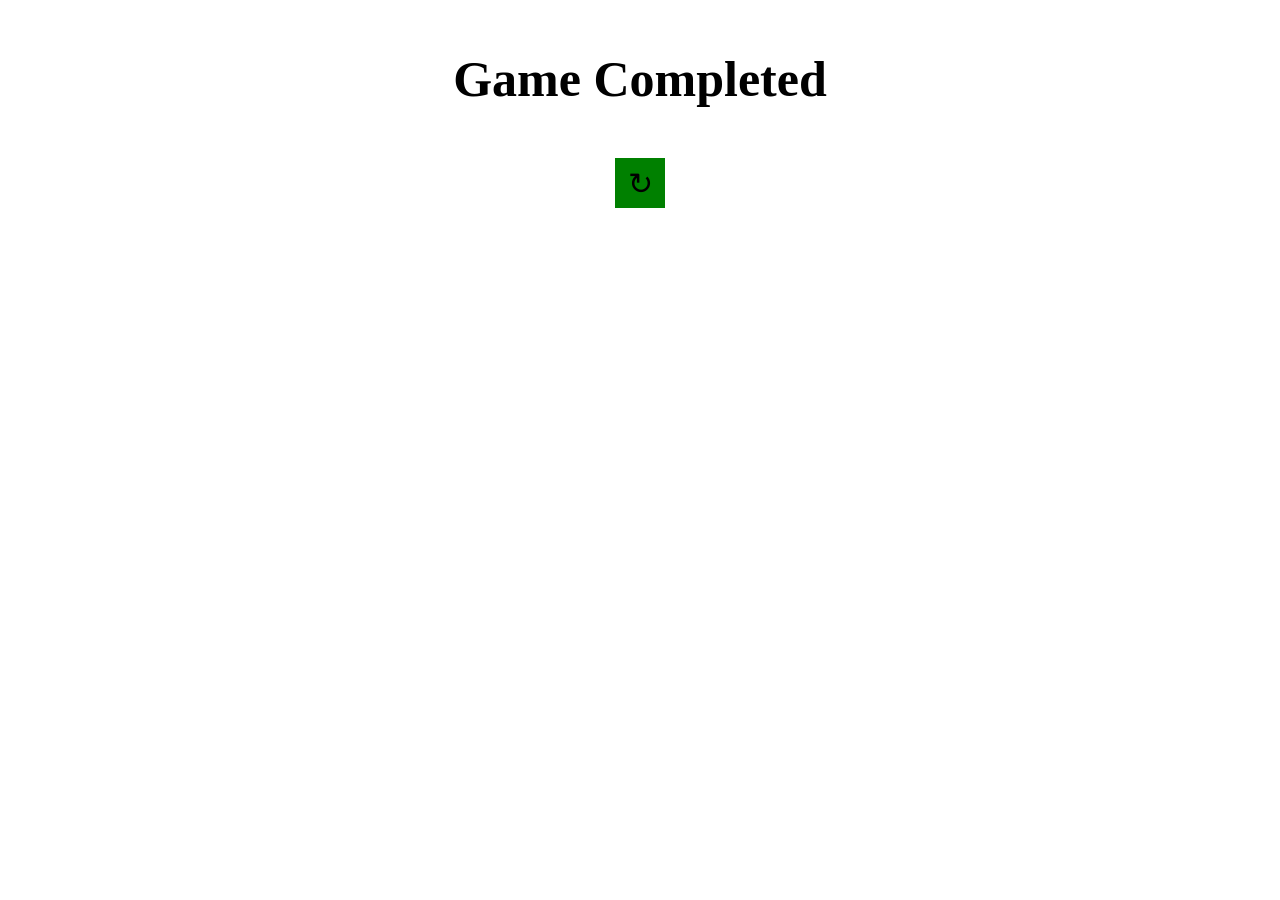
==== completed.html @ f73b36bb "Add files via upload" ====
<!DOCTYPE html>
<html>
    <head>
        <meta charset="utf-8"/>
        <title>Game Completed</title>
        <style>
            body{
                text-align: center;
            }
            h3{
                text-align: center;
                font-family: 'Times New Roman';
                font-size: 50px;
                color: #000000;
            }
            #retry{
                width: 50px;
                height: 50px;
                background-color: green;
                font-size: 30px;
                border: 0px;
                border-radius: 0px;
            }
        </style>
    </head>
    <body>
        <h3>Game Completed</h3>
        <button id="retry" onclick="location.href='index.html';">↻</button>
    </body>
</html>
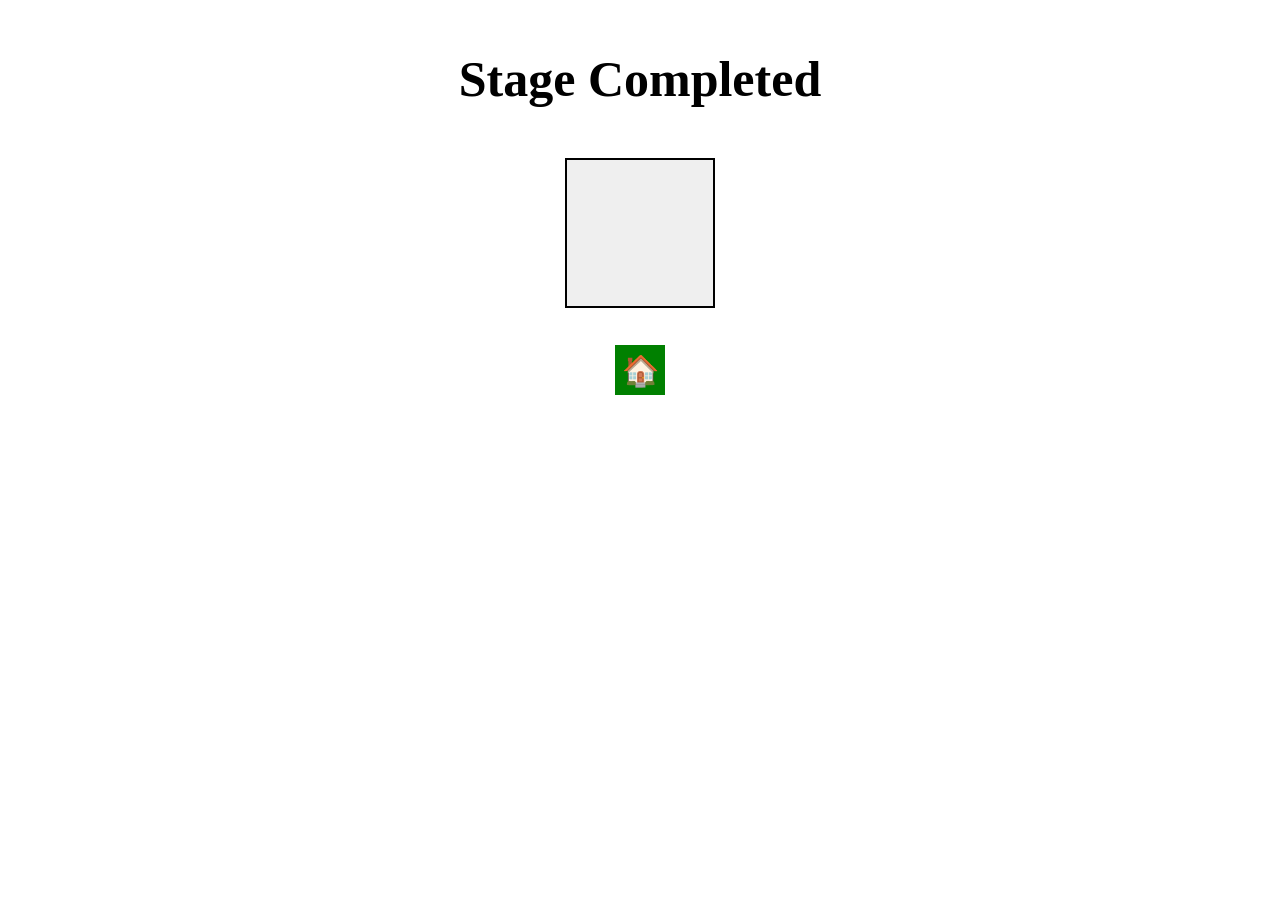
==== commit 2bc197cb: "Add files via upload" ====
--- a/completed.html
+++ b/completed.html
@@ -2,7 +2,7 @@
 <html>
     <head>
         <meta charset="utf-8"/>
-        <title>Game Completed</title>
+        <title>Stage Completed</title>
         <style>
             body{
                 text-align: center;
@@ -13,7 +13,13 @@
                 font-size: 50px;
                 color: #000000;
             }
-            #retry{
+            #stage{
+                width: 150px;
+                height: 150px;
+                border: 2px solid black;
+                border-radius: 0px;
+            }
+            #home{
                 width: 50px;
                 height: 50px;
                 background-color: green;
@@ -24,7 +30,13 @@
         </style>
     </head>
     <body>
-        <h3>Game Completed</h3>
-        <button id="retry" onclick="location.href='index.html';">↻</button>
+        <h3>Stage Completed</h3>
+        <button id="stage"></button>
+        <br><br><br>
+        <button id="home" onclick="location.href='stages.html';">🏠</button>
+        <script>
+            document.getElementById("stage").style.backgroundColor=localStorage.getItem("stage");
+            localStorage.setItem(localStorage.getItem("box")+"completed_"+localStorage.getItem("stage"), "yes");
+        </script>
     </body>
 </html>
